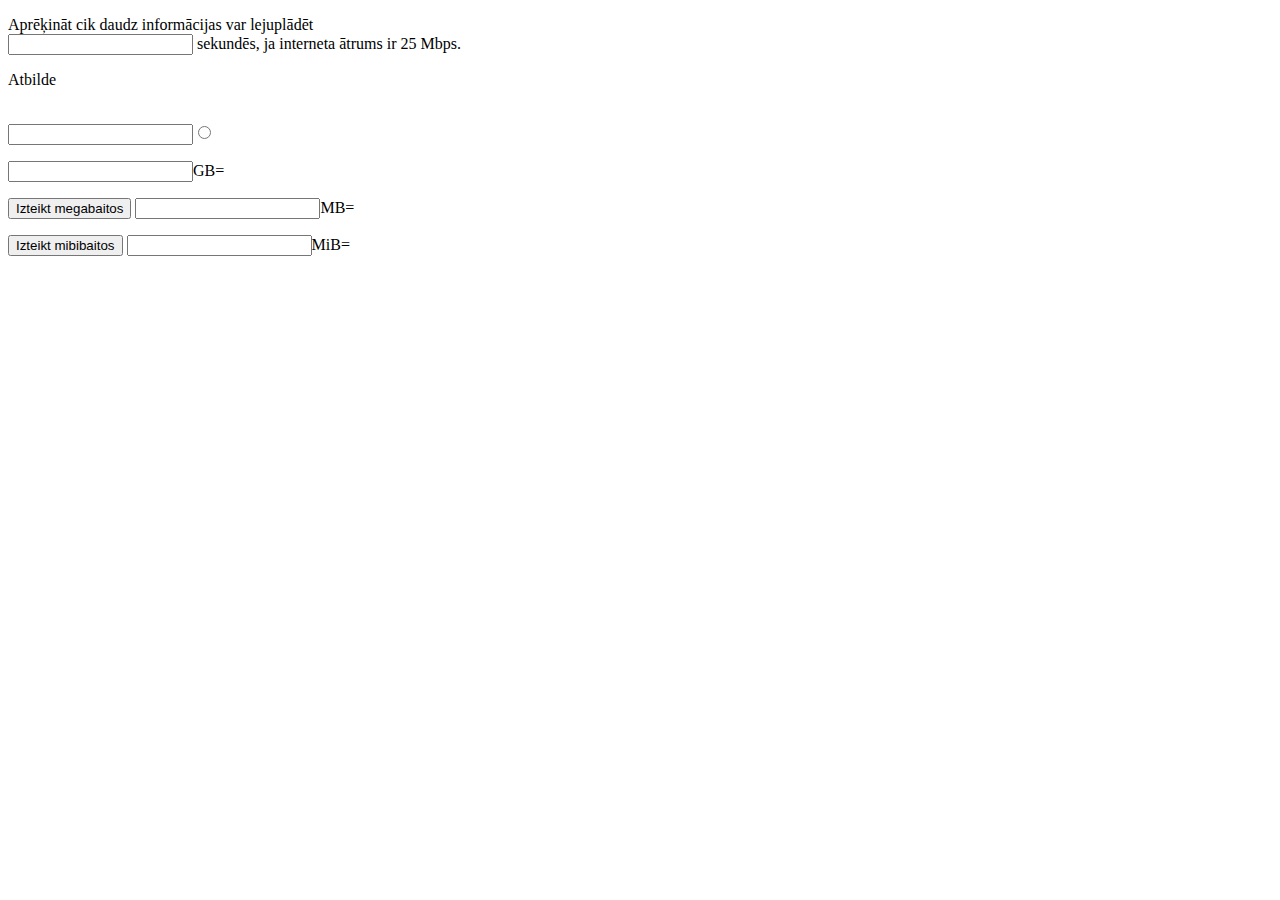
==== baiti.html @ 9c55b366 "" ====
<!DOCTYPE html>

<html>
    <head>
        <title>TODO supply a title</title>
        <meta charset="UTF-8">
        <meta name="viewport" content="width=device-width, initial-scale=1.0">
    </head>
    <body>
        <form>
            <div>
            <p>Aprēķināt cik daudz informācijas var lejuplādēt<br> <input type="text" name="daudzums"> sekundēs, ja interneta ātrums ir 25 Mbps.</p></div>
    
    <p>Atbilde</p><br>
    <div><input type="text" name="rez"><input type="radio" onClick="rez.value=daudzums.value*25*122" value="KiB">
    </div>
        </form>
        <div class="form">
        <form>
            <div><p><input type="text" name="gb">GB=</p></div>
            <div><p> <input type="button" onClick="mb.value=gb.value*1000" value="Izteikt megabaitos">
                <input type="text" name="mb" >MB=</p></div>
            <div><p> <input type="button" onClick="mib.value=gb.value*953.674" value="Izteikt mibibaitos">
                <input type="text" name="mib">MiB=</p></div>
        </form>
            <div>
    </body>
</html>
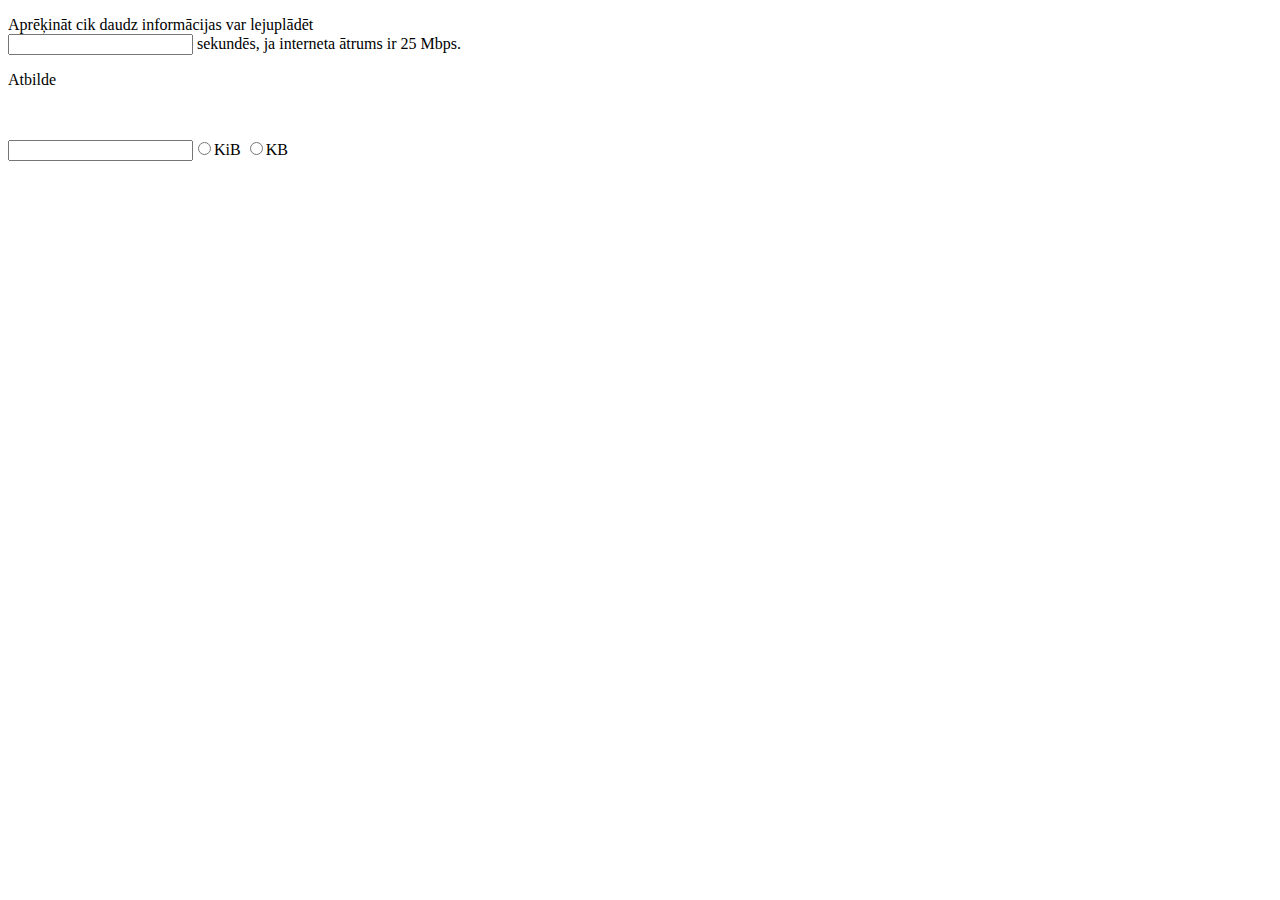
==== commit f7d849f1: "" ====
--- a/baiti.html
+++ b/baiti.html
@@ -2,7 +2,7 @@
 
 <html>
     <head>
-        <title>TODO supply a title</title>
+        <title>Baiti</title>
         <meta charset="UTF-8">
         <meta name="viewport" content="width=device-width, initial-scale=1.0">
     </head>
@@ -12,17 +12,9 @@
             <p>Aprēķināt cik daudz informācijas var lejuplādēt<br> <input type="text" name="daudzums"> sekundēs, ja interneta ātrums ir 25 Mbps.</p></div>
     
     <p>Atbilde</p><br>
-    <div><input type="text" name="rez"><input type="radio" onClick="rez.value=daudzums.value*25*122" value="KiB">
+    <div><p><input type="text" name="rez"><input type="radio" onClick="rez.value=daudzums.value*25*976.563" name="reiz" value="KiB">KiB
+    <input type="radio" onClick="rez.value=daudzums.value*25*1000" name="reiz" value="KB">KB</p>
     </div>
-        </form>
-        <div class="form">
-        <form>
-            <div><p><input type="text" name="gb">GB=</p></div>
-            <div><p> <input type="button" onClick="mb.value=gb.value*1000" value="Izteikt megabaitos">
-                <input type="text" name="mb" >MB=</p></div>
-            <div><p> <input type="button" onClick="mib.value=gb.value*953.674" value="Izteikt mibibaitos">
-                <input type="text" name="mib">MiB=</p></div>
-        </form>
-            <div>
+        
     </body>
 </html>
